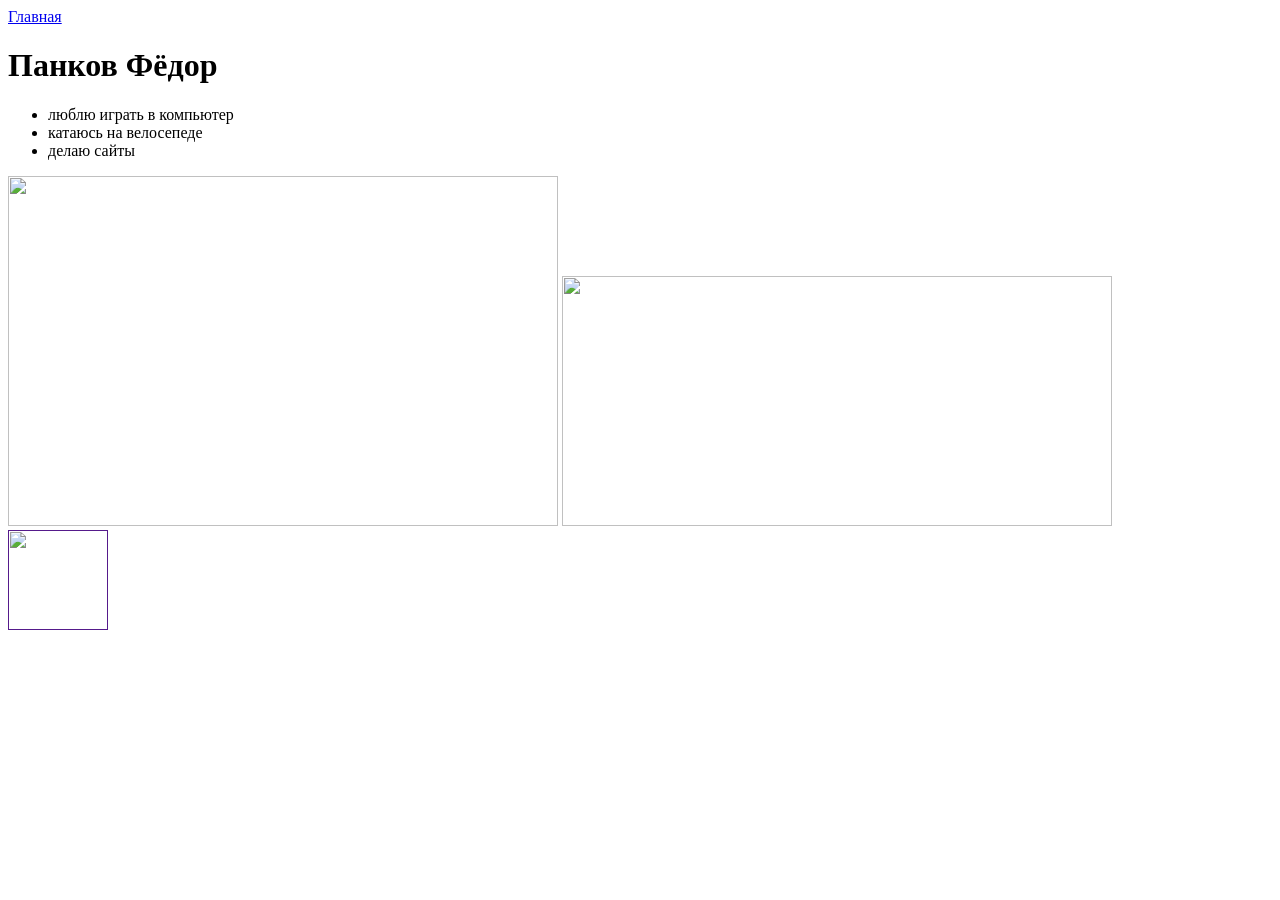
==== index.html @ 4ad45981 "Create index.html" ====
<html>
  <head>
    <title>Обо мне</title>
    <link rel="stylesheet" href="style.css"/>
  </head>
  <body>
    <header>
      <a class="link-header" href="index.html">Главная</a>
    </header>
    <main>
      <h1>Панков Фёдор</h1>
      <ul>
        <li>люблю играть в компьютер</li>
        <li>катаюсь на велосепеде</li>
        <li>делаю сайты</li>
      </ul>
      <img src="https://learn.algoritmika.org/uploads/2021/04/sky-1871753_1280%201_0_1618254989.png" width="550px" height="350px"/>
      <img src="https://learn.algoritmika.org/uploads/2021/04/skateboard-309603%201_0_1618254985.png" width="550px" height="250px"/>
    </main>
    <footer>
      <a class="social" href=""><img src="https://learn.algoritmika.org/uploads/2021/04/Group%201_0_1618254571.png" width="100px" height="100px"/></a>
    </footer>
  </body>
</html>
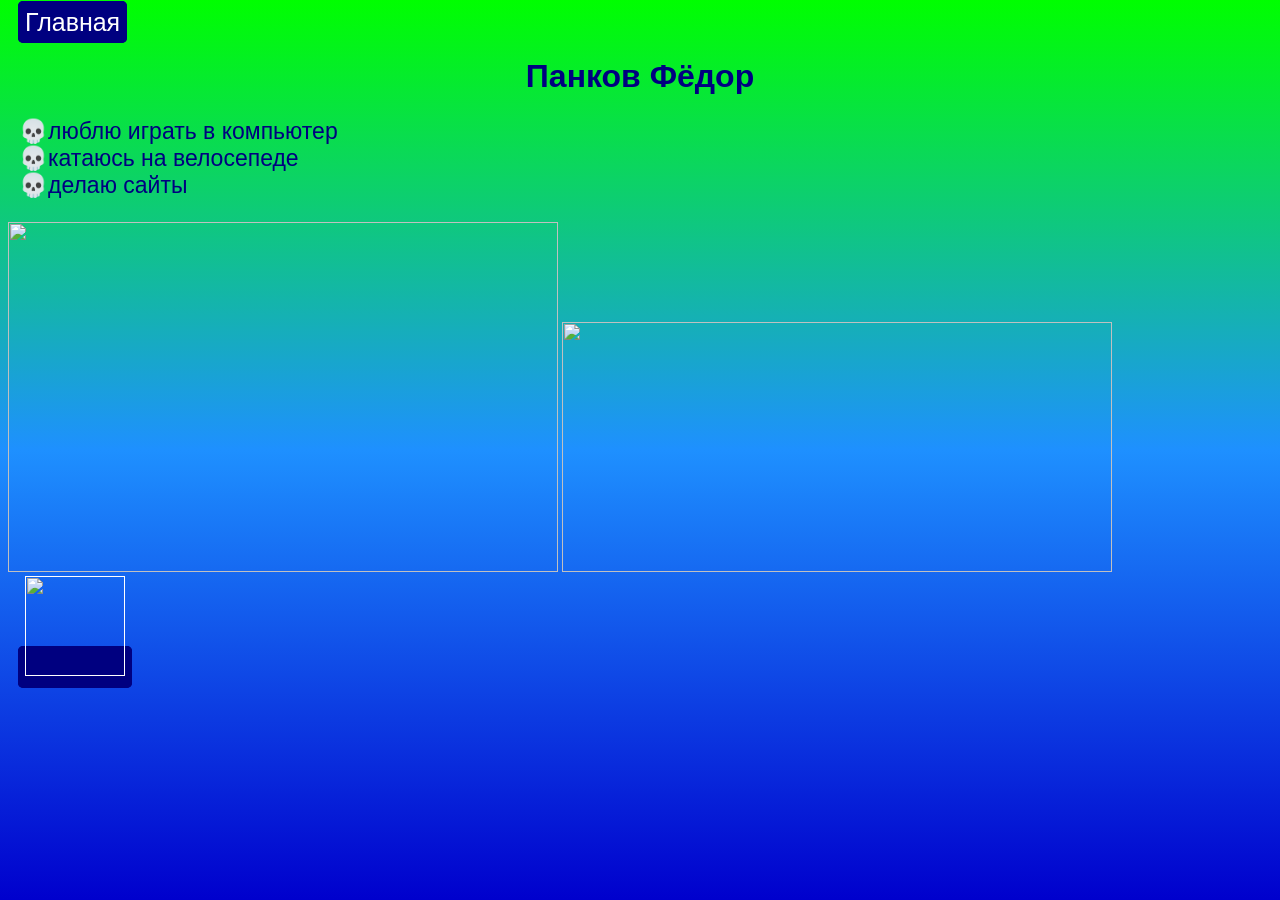
==== commit 0523ad23: "Update index.html" ====
--- a/index.html
+++ b/index.html
@@ -5,7 +5,7 @@
   </head>
   <body>
     <header>
-      <a class="link-header" href="index.html">Главная</a>
+      <a class="link-header" href="main.html">Главная</a>
     </header>
     <main>
       <h1>Панков Фёдор</h1>
--- a/style.css
+++ b/style.css
@@ -0,0 +1,24 @@
+body {
+    font-family: sans-serif;
+    background-image:linear-gradient(Lime,DodgerBlue, MediumBlue );
+}
+a {
+    text-decoration: none;
+    border: 2px solid navy;
+    margin: 10px;
+    padding: 5px;
+    border-radius: 5px;
+    color: white;
+    background-color: navy;
+    font-size: 25px;
+}
+h1{
+    color: navy;
+    text-align: center;
+}
+
+ul {
+    list-style: "💀";
+    font-size: 23px;
+    color: navy;
+}
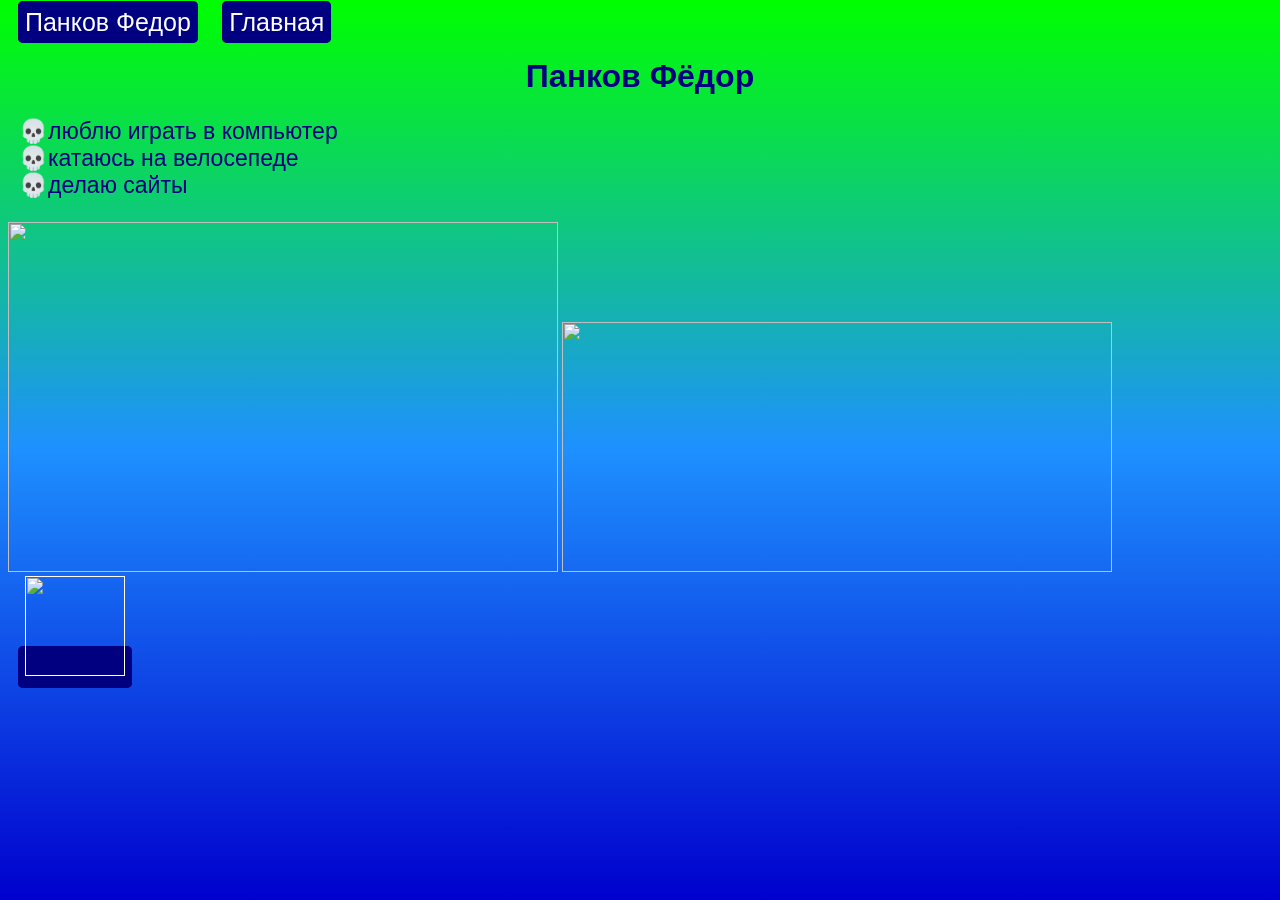
==== commit 5b94e5e3: "Update index.html" ====
--- a/index.html
+++ b/index.html
@@ -5,6 +5,7 @@
   </head>
   <body>
     <header>
+      <a class="link-header" href="about_me.html">Панков Федор</a>
       <a class="link-header" href="main.html">Главная</a>
     </header>
     <main>
